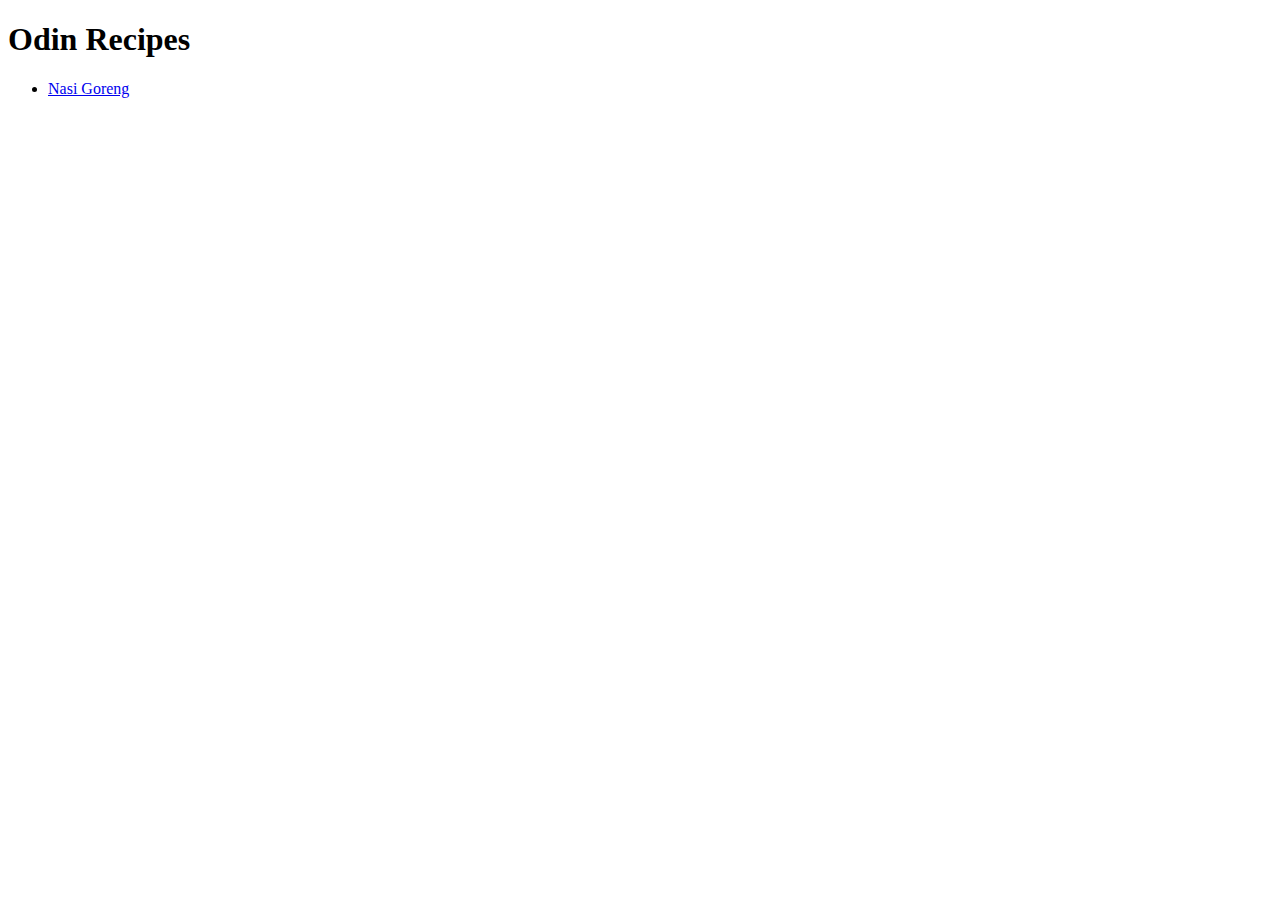
==== index.html @ ee50acdd "new file:   index.html" ====
<!DOCTYPE html>
<html lang="en">
  <head>
    <meta charset="UTF-8">
    <title>Odin Recipes</title>
  </head>

  <body>
    <h1>Odin Recipes</h1>
    <ul>
      <li><a href="recipes/recipename.html">Nasi Goreng</a></li>
    </ul>
  </body>
</html>
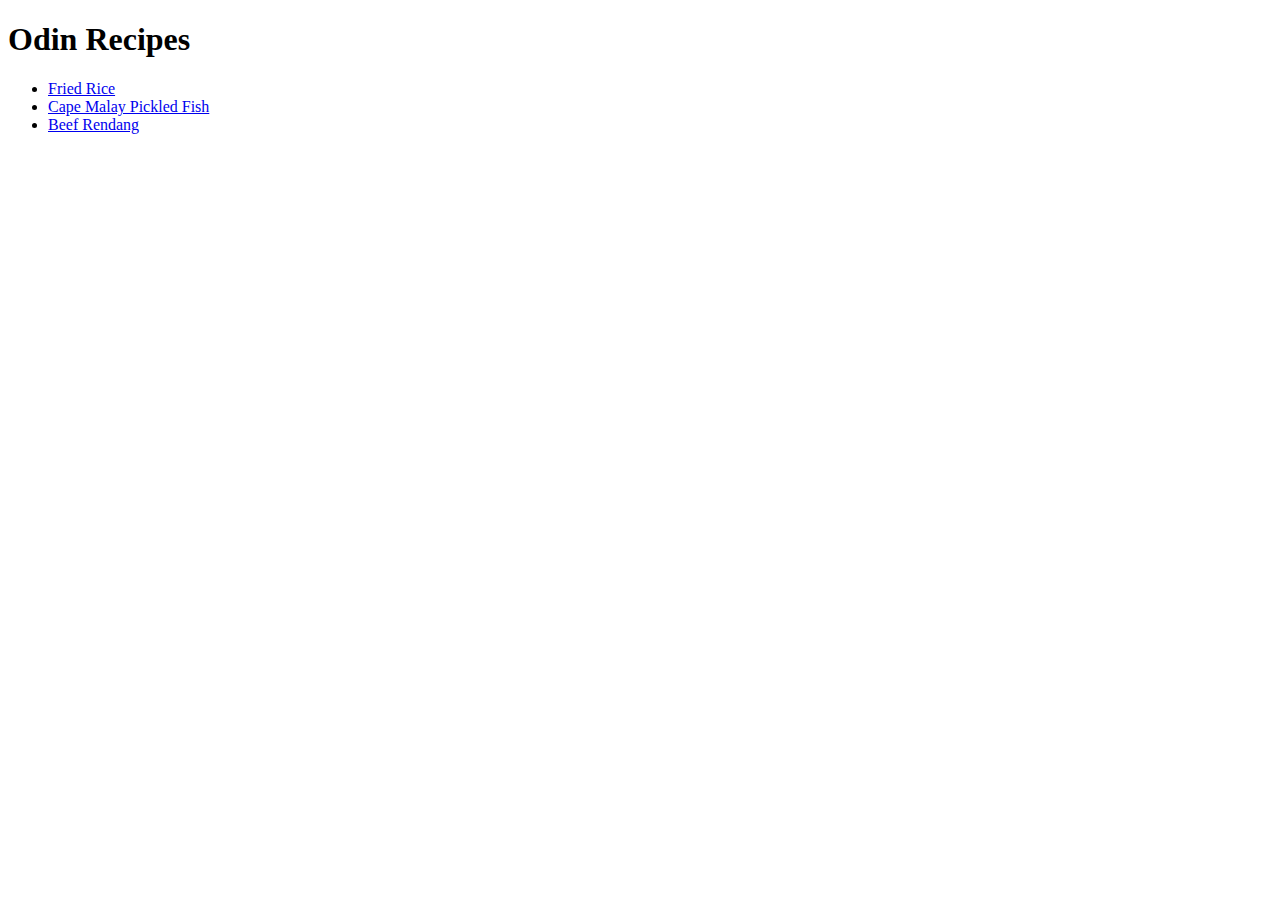
==== commit c20d19f2: "add other recipes in index.html" ====
--- a/index.html
+++ b/index.html
@@ -8,7 +8,9 @@
   <body>
     <h1>Odin Recipes</h1>
     <ul>
-      <li><a href="recipes/recipename.html">Nasi Goreng</a></li>
+      <li><a href="recipes/nasi-goreng.html">Fried Rice</a></li>
+      <li><a href="recipes/cape-malay-pickled-fish.html">Cape Malay Pickled Fish</a></li>
+      <li><a href="recipes/rendang-daging.html">Beef Rendang</a></li>
     </ul>
   </body>
 </html>
